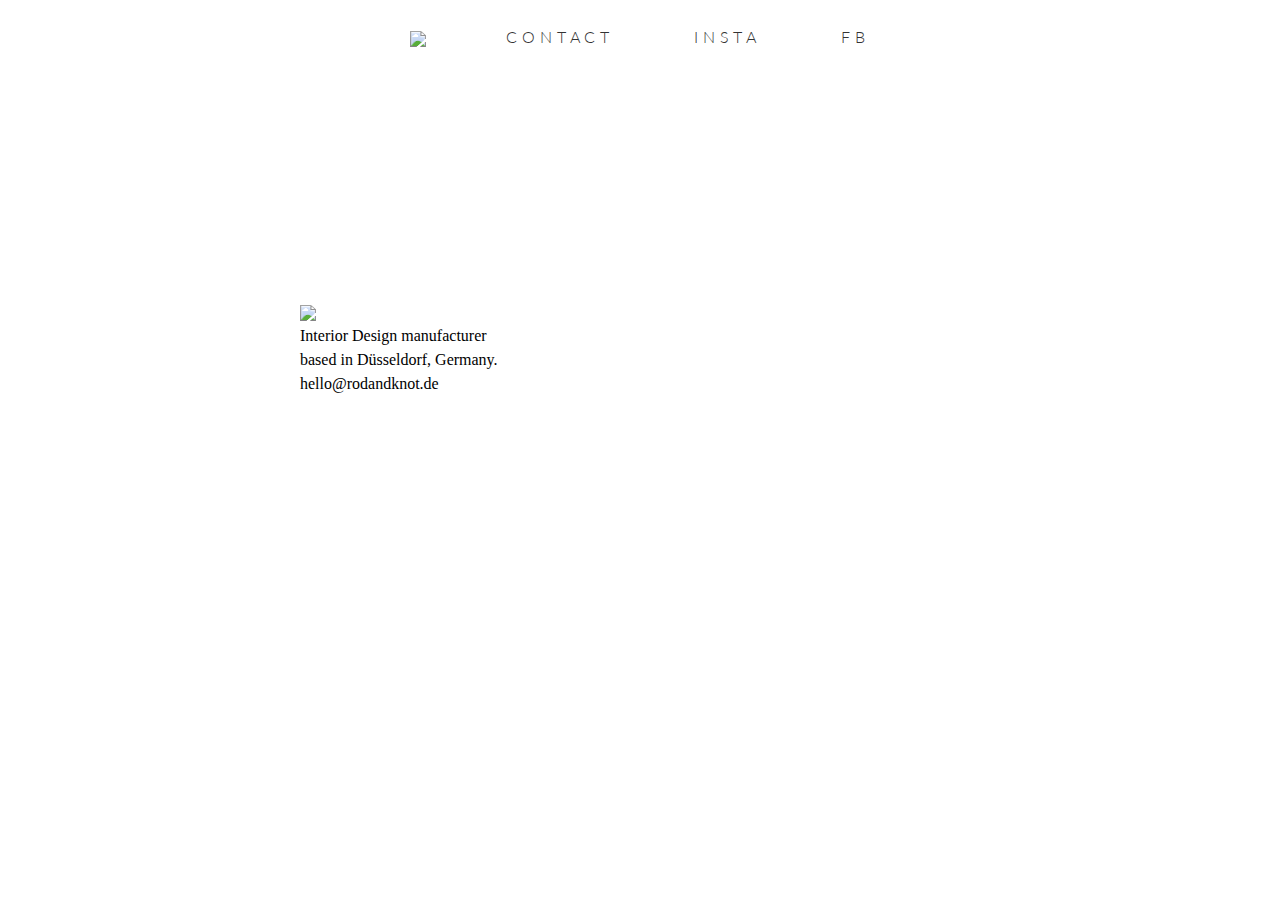
==== contact.html @ e30f8d04 "Add files via upload" ====
<!doctype html>
<html lang="en">
<head>
<meta charset="UTF-8">
<title>Rod and Knot - Contact</title>
<link rel="stylesheet" href="css/idangerous.swiper.css">
<link href='http://fonts.googleapis.com/css?family=Lato:400,300,700,900,400italic' rel='stylesheet' type='text/css'>
<link href="css/style.css" rel="stylesheet" type="text/css">
</head>
 <div id="nav"><a href="index.html"><br> <img style="height:26px;width:auto; margin-bottom:-4px;" src="img/logo.png"></a><a href="contact.html">Contact</a><a href="http://instagram.com/rodandknot" target="_blank">Insta</a><a href="http://facebook.com/rodandknot" target="_blank">FB</a></div>
<body>
<body>
<div style="width:100%;Margin:300px;">
<p style="align:center;">
  <img style="height:48px;width:auto; margin-bottom:-4px;" src="img/logo.png">
<br>Interior Design manufacturer<br>based in Düsseldorf, Germany.
<br>
  hello@rodandknot.de
</p>
</div>
</body>
</html>
---- css/style.css ----
body {
	margin: 0;
	width="100%"
	font-family: 'Lato', sans-serif;
	font-size: 100%;
	line-height: 1.5;
}
#nav {
	left:0;
	top:0;
	position: absolute;
	width: 100%;
	height: 80px;
	z-index: 3;
	background-color: white;
	text-align: center;
	padding:0px;
	margin:0;
}
#nav a {
	color: #333;
	font-family: 'Lato', sans-serif;
	font-weight: 300;
	text-decoration: none;
	font-size: 16px;
	text-transform: uppercase;
	margin: 0 0px 0 80px;
	letter-spacing: 0.3em;
}
#nav a:hover {
	border-bottom: 2px solid #000;
}

#nav a:active {
	border-bottom: 2px solid #000;
}
#nav img{
	border: none;
}
#nav img:hover {
	border: none;
	opacity: .5;
}


@media screen and (max-width: 1100px) {
#nav {
	left:0;
	top:0;
	position: absolute;
	width: 100%;
	height: 100px;
	z-index: 3;
	background-color: white;
	text-align: center;
	padding:0px;
	margin:0;
}
#nav a {
	color: #333;
	font-family: 'Lato', sans-serif;
	font-weight: 300;
	text-decoration: none;
	font-size: 20px;
	text-transform: uppercase;
	margin: 0 0px 0 60px;
	letter-spacing: 0.3em;
}
#nav a:hover {
	border-bottom: 2px solid #000;
}

#nav a:active {
	border-bottom: 2px solid #000;
}
#nav img{
	border: none;
}
#nav img:hover {
	border: none;
	opacity: .5;
}
}
/*
#welcome{
	height: auto;
	width: auto;
	margin-top:23%;
	margin-left: 61%;
	position: fixed;
	z-index: 3;
}
#welcome a{
	font-family: 'Lato', sans-serif;
	background-color: #000;
	font-size: 28px;
	font-weight: bold;
	text-transform: uppercase;
	color: #FFF;
	text-align: left;
	text-decoration:none;
	-webkit-transition: all 1s ease;
	-moz-transition: all 1s ease;
	-o-transition: all 1s ease;
	-ms-transition: all 1s ease;
	transition: all 1s ease;
}
#welcome a:hover{
	font-size: 29px;
}
*/


#footer {
	bottom:0;
	left:0;
	float: left;
	margin-top:30px;
	border-top: 1px solid #555;
	position: absolute;
	padding-top: 20px;
	background-color: white;
	font-size: 10px;
	letter-spacing: 0.2em;
	height: 50px;
	text-align: center;
	width: 100%;
	color: #555;
}
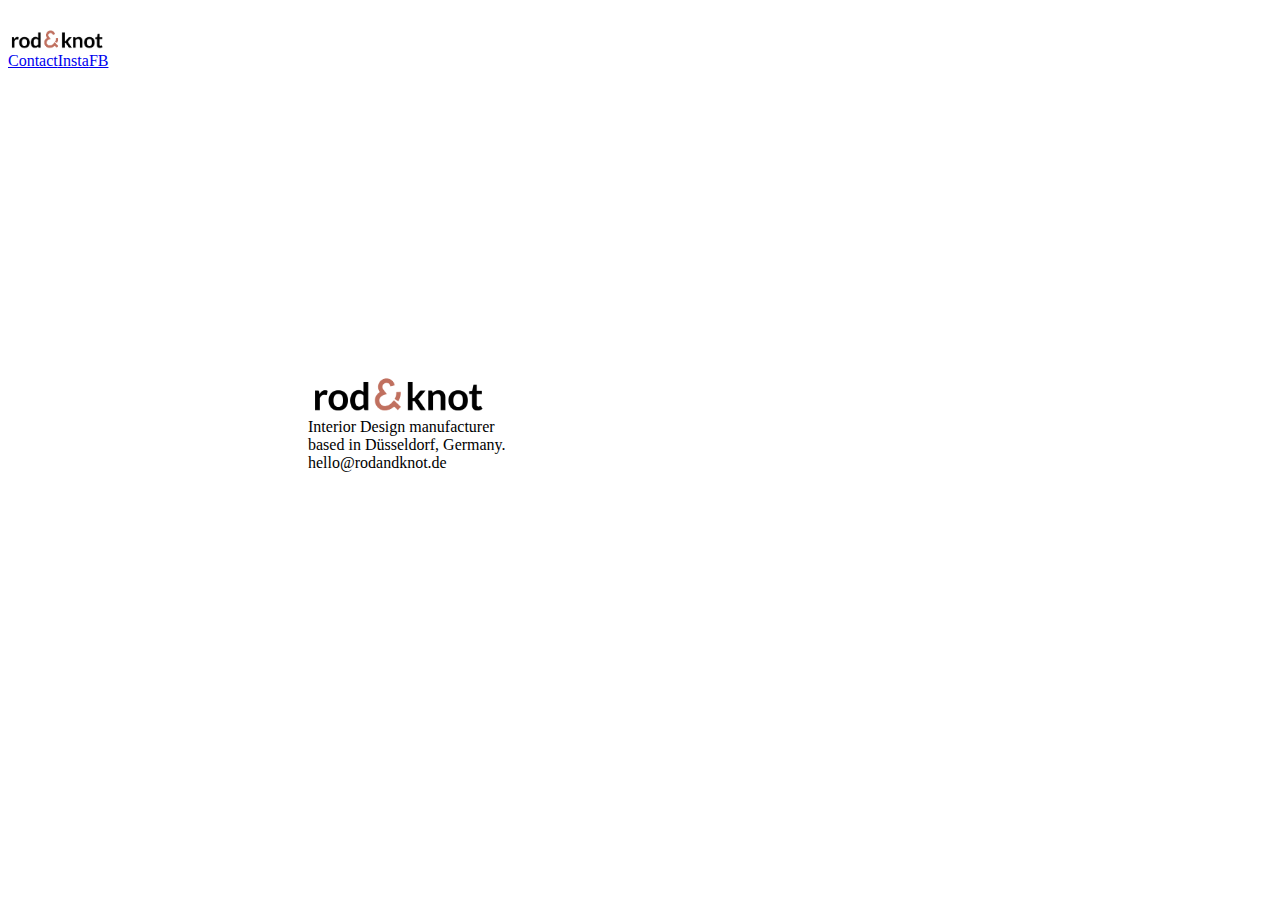
==== commit fd0e0715: "Add files via upload" ====
--- a/contact.html
+++ b/contact.html
@@ -3,11 +3,29 @@
 <head>
 <meta charset="UTF-8">
 <title>Rod and Knot - Contact</title>
+<link rel="shortcut icon" type="image/x-icon" href="/favicon.ico">
+  <meta http-equiv="Content-type" content="text/html;charset=UTF-8"/>
+  <meta name="generator" content="2015.2.1.352"/>
+  <meta name="viewport" content="width=device-width, initial-scale=1.0"/>
+  <link rel="apple-touch-icon" sizes="57x57" href="img/favicon/apple-icon-57x57.png">
+<link rel="apple-touch-icon" sizes="60x60" href="/img/favicon/apple-icon-60x60.png">
+<link rel="apple-touch-icon" sizes="72x72" href="/img/favicon/apple-icon-72x72.png">
+<link rel="apple-touch-icon" sizes="76x76" href="/img/favicon/apple-icon-76x76.png">
+<link rel="apple-touch-icon" sizes="114x114" href="/img/favicon/apple-icon-114x114.png">
+<link rel="apple-touch-icon" sizes="120x120" href="/img/favicon/apple-icon-120x120.png">
+<link rel="apple-touch-icon" sizes="144x144" href="/img/favicon/apple-icon-144x144.png">
+<link rel="apple-touch-icon" sizes="152x152" href="/img/favicon/apple-icon-152x152.png">
+<link rel="apple-touch-icon" sizes="180x180" href="/img/favicon/apple-icon-180x180.png">
+<link rel="icon" type="image/png" sizes="192x192"  href="/img/favicon/android-icon-192x192.png">
+<link rel="icon" type="image/png" sizes="32x32" href="/img/favicon/favicon-32x32.png">
+<link rel="icon" type="image/png" sizes="96x96" href="/img/favicon/favicon-96x96.png">
+<link rel="icon" type="image/png" sizes="16x16" href="/img/favicon/favicon-16x16.png">
 <link rel="stylesheet" href="css/idangerous.swiper.css">
 <link href='http://fonts.googleapis.com/css?family=Lato:400,300,700,900,400italic' rel='stylesheet' type='text/css'>
+<link href="https://fonts.googleapis.com/css?family=Hanuman:700" rel="stylesheet"
 <link href="css/style.css" rel="stylesheet" type="text/css">
 </head>
- <div id="nav"><a href="index.html"><br> <img style="height:26px;width:auto; margin-bottom:-4px;" src="img/logo.png"></a><a href="contact.html">Contact</a><a href="http://instagram.com/rodandknot" target="_blank">Insta</a><a href="http://facebook.com/rodandknot" target="_blank">FB</a></div>
+ <a href="index.html"><br> <img style="height:26px;width:auto; margin-bottom:-4px;" src="img/logo.png"></a><div id="nav"><a href="contact.html">Contact</a><a href="http://instagram.com/rodandknot" target="_blank">Insta</a><a href="http://facebook.com/rodandknot" target="_blank">FB</a></div>
 <body>
 <body>
 <div style="width:100%;Margin:300px;">
--- a/css/style.css
+++ b/css/style.css
@@ -19,7 +19,7 @@
 }
 #nav a {
 	color: #333;
-	font-family: 'Lato', sans-serif;
+	font-family: 'Hanuman', monospace;
 	font-weight: 300;
 	text-decoration: none;
 	font-size: 16px;
@@ -27,7 +27,7 @@
 	margin: 0 0px 0 80px;
 	letter-spacing: 0.3em;
 }
-#nav a:hover {
+#nav p:hover {
 	border-bottom: 2px solid #000;
 }
 
@@ -58,7 +58,7 @@
 }
 #nav a {
 	color: #333;
-	font-family: 'Lato', sans-serif;
+		font-family: 'Hanuman', monospace;
 	font-weight: 300;
 	text-decoration: none;
 	font-size: 20px;
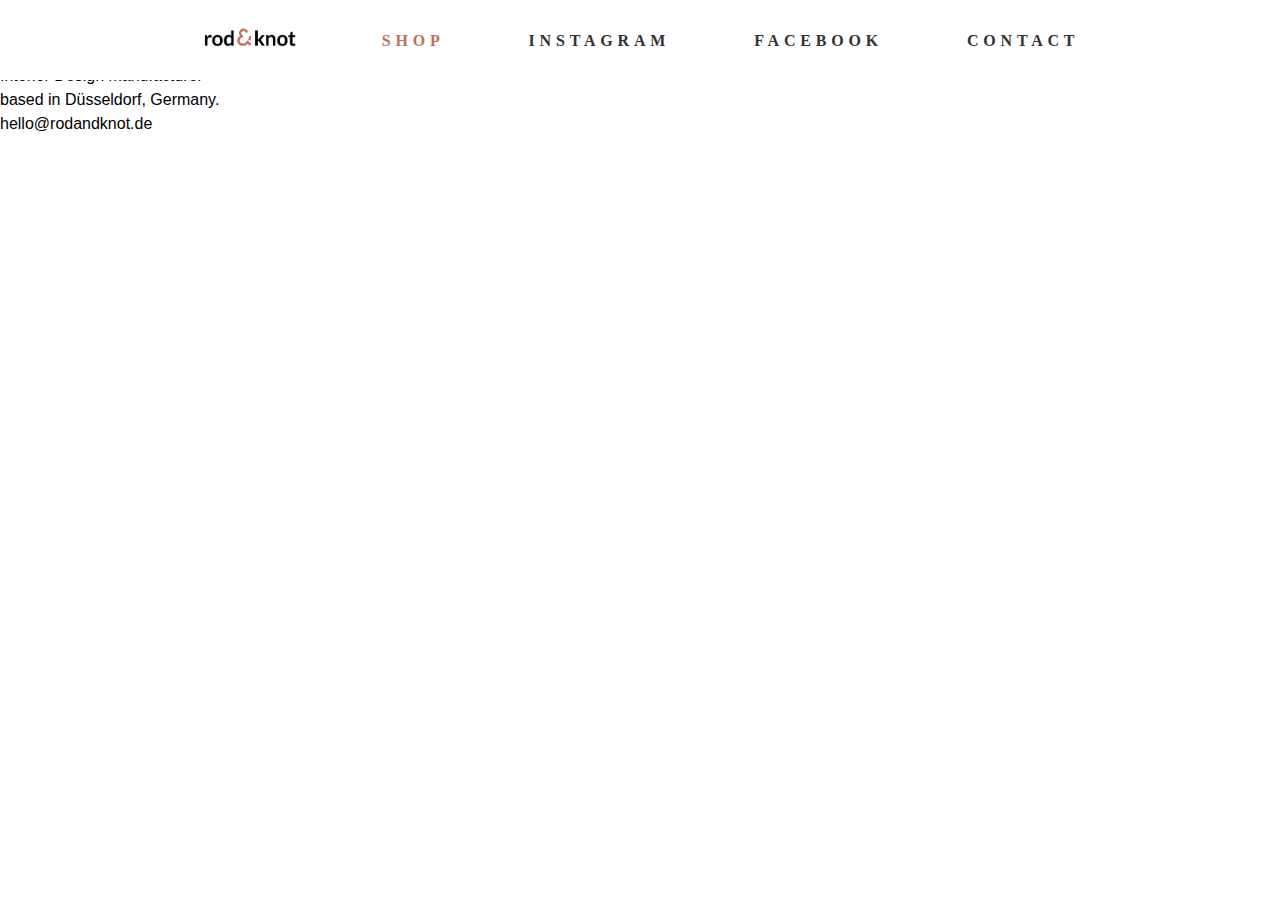
==== commit 06c529e3: "Add files via upload" ====
--- a/contact.html
+++ b/contact.html
@@ -21,16 +21,22 @@
 <link rel="icon" type="image/png" sizes="96x96" href="/img/favicon/favicon-96x96.png">
 <link rel="icon" type="image/png" sizes="16x16" href="/img/favicon/favicon-16x16.png">
 <link rel="stylesheet" href="css/idangerous.swiper.css">
-<link href='http://fonts.googleapis.com/css?family=Lato:400,300,700,900,400italic' rel='stylesheet' type='text/css'>
-<link href="https://fonts.googleapis.com/css?family=Hanuman:700" rel="stylesheet"
+<link href='http://fonts.googleapis.com/css?family=Lato:400,300,700,900,400italic' rel='style' type='text/css'>
+<link href="https://fonts.googleapis.com/css?family=Hanuman:700" rel="style" type="text/css">
 <link href="css/style.css" rel="stylesheet" type="text/css">
 </head>
- <a href="index.html"><br> <img style="height:26px;width:auto; margin-bottom:-4px;" src="img/logo.png"></a><div id="nav"><a href="contact.html">Contact</a><a href="http://instagram.com/rodandknot" target="_blank">Insta</a><a href="http://facebook.com/rodandknot" target="_blank">FB</a></div>
+ <div id="nav">
+   <a style="border:none;" href="index.html"><br> <img style="height:26px;width:auto; margin-bottom:-4px;" src="img/logo.png"></a>
+<a href="https://www.amazon.de/dp/B01MRFH01H" target="_blank" style="color:#c06f5e;"> Shop</a>
+   <a href="http://instagram.com/rodandknot" target="_blank"> Instagram</a>
+   <a href="http://facebook.com/rodandknot" target="_blank"> Facebook</a>
+   <a href="contact.html">Contact</a>
+
+ </div>
 <body>
-<body>
-<div style="width:100%;Margin:300px;">
-<p style="align:center;">
-  <img style="height:48px;width:auto; margin-bottom:-4px;" src="img/logo.png">
+
+<div style="width:100%;Margin-left:auto; margin-right:auto;">
+<p style="align:center;" font-size:35px;>
 <br>Interior Design manufacturer<br>based in Düsseldorf, Germany.
 <br>
   hello@rodandknot.de
--- a/css/style.css
+++ b/css/style.css
@@ -4,6 +4,10 @@
 	font-family: 'Lato', sans-serif;
 	font-size: 100%;
 	line-height: 1.5;
+}
+p{
+font-family: 'Lato', sans-serif;
+
 }
 #nav {
 	left:0;
@@ -19,28 +23,25 @@
 }
 #nav a {
 	color: #333;
-	font-family: 'Hanuman', monospace;
-	font-weight: 300;
+	font-family: 'Hanuman', serif;
+	font-weight: 700;
 	text-decoration: none;
 	font-size: 16px;
 	text-transform: uppercase;
 	margin: 0 0px 0 80px;
 	letter-spacing: 0.3em;
 }
-#nav p:hover {
-	border-bottom: 2px solid #000;
+#nav a:hover {
+	border-bottom: 2px solid #c06f5e;
 }
 
 #nav a:active {
-	border-bottom: 2px solid #000;
+	border-bottom: 2px solid #c06f5e;
 }
 #nav img{
 	border: none;
 }
-#nav img:hover {
-	border: none;
-	opacity: .5;
-}
+
 
 
 @media screen and (max-width: 1100px) {
@@ -49,37 +50,36 @@
 	top:0;
 	position: absolute;
 	width: 100%;
-	height: 100px;
+	height: 105px;
 	z-index: 3;
 	background-color: white;
 	text-align: center;
-	padding:0px;
+	padding-top:10px;
 	margin:0;
 }
 #nav a {
 	color: #333;
-		font-family: 'Hanuman', monospace;
-	font-weight: 300;
+	font-family: 'Hanuman', serif;
+	font-weight: 700;
 	text-decoration: none;
 	font-size: 20px;
 	text-transform: uppercase;
-	margin: 0 0px 0 60px;
+	width:100%;
+	margin: 0 100px 0 100px;
 	letter-spacing: 0.3em;
 }
 #nav a:hover {
-	border-bottom: 2px solid #000;
+	border-bottom: 2px solid #c06f5e;
 }
 
 #nav a:active {
-	border-bottom: 2px solid #000;
+	border-bottom: 2px solid #c06f5e;
 }
 #nav img{
+	padding-bottom:30px;
 	border: none;
 }
-#nav img:hover {
-	border: none;
-	opacity: .5;
-}
+
 }
 /*
 #welcome{
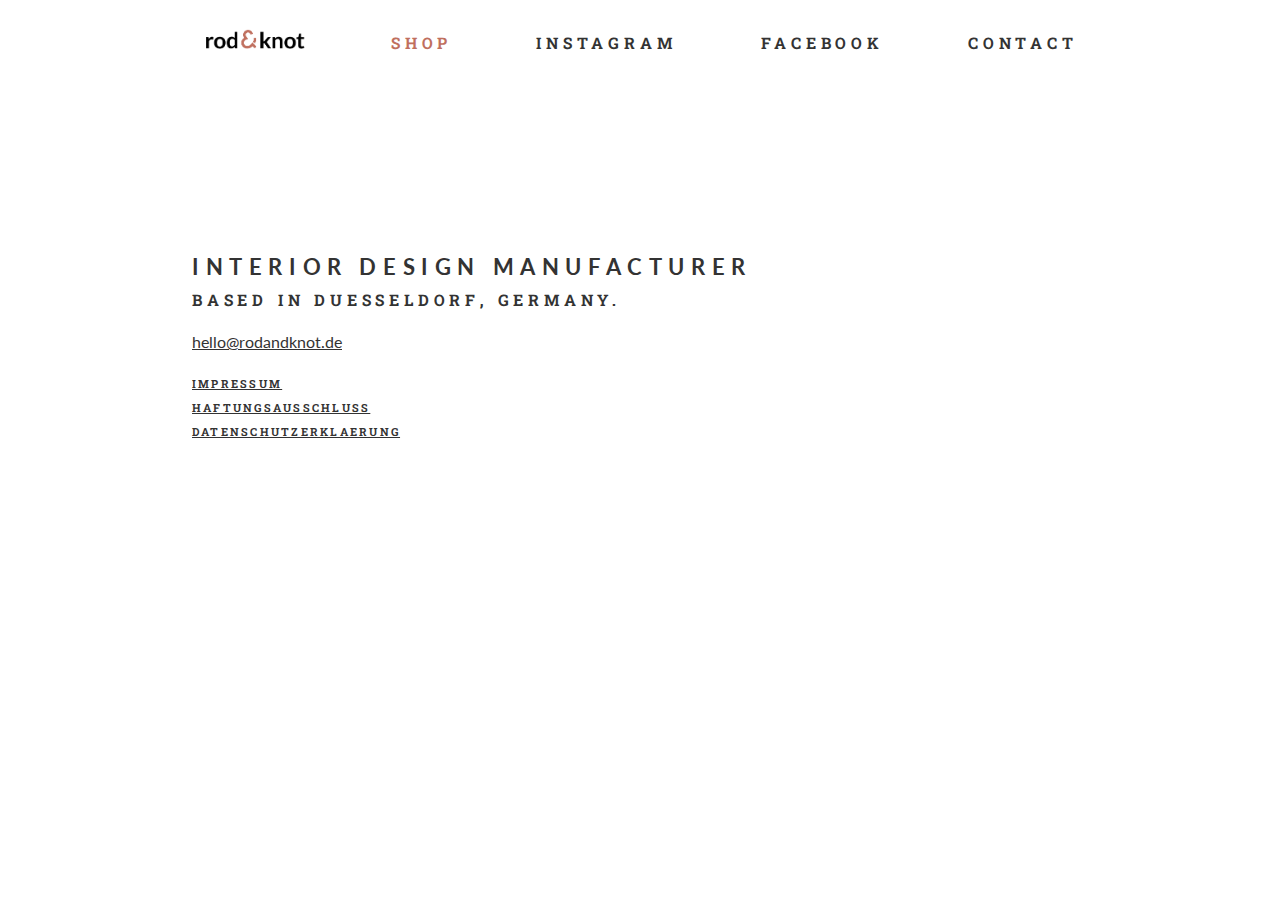
==== commit ad21945b: "Add files via upload" ====
--- a/contact.html
+++ b/contact.html
@@ -2,45 +2,52 @@
 <html lang="en">
 <head>
 <meta charset="UTF-8">
-<title>Rod and Knot - Contact</title>
-<link rel="shortcut icon" type="image/x-icon" href="/favicon.ico">
-  <meta http-equiv="Content-type" content="text/html;charset=UTF-8"/>
+<meta http-equiv="Content-type" content="text/html;charset=UTF-8"/>
   <meta name="generator" content="2015.2.1.352"/>
   <meta name="viewport" content="width=device-width, initial-scale=1.0"/>
+<title>Rod and Knot - Contact</title>
+
+<link rel="shortcut icon" type="image/x-icon" href="img/favicon/favicon.ico">
   <link rel="apple-touch-icon" sizes="57x57" href="img/favicon/apple-icon-57x57.png">
-<link rel="apple-touch-icon" sizes="60x60" href="/img/favicon/apple-icon-60x60.png">
-<link rel="apple-touch-icon" sizes="72x72" href="/img/favicon/apple-icon-72x72.png">
-<link rel="apple-touch-icon" sizes="76x76" href="/img/favicon/apple-icon-76x76.png">
-<link rel="apple-touch-icon" sizes="114x114" href="/img/favicon/apple-icon-114x114.png">
-<link rel="apple-touch-icon" sizes="120x120" href="/img/favicon/apple-icon-120x120.png">
-<link rel="apple-touch-icon" sizes="144x144" href="/img/favicon/apple-icon-144x144.png">
-<link rel="apple-touch-icon" sizes="152x152" href="/img/favicon/apple-icon-152x152.png">
-<link rel="apple-touch-icon" sizes="180x180" href="/img/favicon/apple-icon-180x180.png">
-<link rel="icon" type="image/png" sizes="192x192"  href="/img/favicon/android-icon-192x192.png">
-<link rel="icon" type="image/png" sizes="32x32" href="/img/favicon/favicon-32x32.png">
-<link rel="icon" type="image/png" sizes="96x96" href="/img/favicon/favicon-96x96.png">
-<link rel="icon" type="image/png" sizes="16x16" href="/img/favicon/favicon-16x16.png">
-<link rel="stylesheet" href="css/idangerous.swiper.css">
-<link href='http://fonts.googleapis.com/css?family=Lato:400,300,700,900,400italic' rel='style' type='text/css'>
-<link href="https://fonts.googleapis.com/css?family=Hanuman:700" rel="style" type="text/css">
+<link rel="apple-touch-icon" sizes="60x60" href="img/favicon/apple-icon-60x60.png">
+<link rel="apple-touch-icon" sizes="72x72" href="img/favicon/apple-icon-72x72.png">
+<link rel="apple-touch-icon" sizes="76x76" href="img/favicon/apple-icon-76x76.png">
+<link rel="apple-touch-icon" sizes="114x114" href="img/favicon/apple-icon-114x114.png">
+<link rel="apple-touch-icon" sizes="120x120" href="img/favicon/apple-icon-120x120.png">
+<link rel="apple-touch-icon" sizes="144x144" href="img/favicon/apple-icon-144x144.png">
+<link rel="apple-touch-icon" sizes="152x152" href="img/favicon/apple-icon-152x152.png">
+<link rel="apple-touch-icon" sizes="180x180" href="img/favicon/apple-icon-180x180.png">
+<link rel="icon" type="image/png" sizes="192x192"  href="img/favicon/android-icon-192x192.png">
+<link rel="icon" type="image/png" sizes="32x32" href="img/favicon/favicon-32x32.png">
+<link rel="icon" type="image/png" sizes="96x96" href="img/favicon/favicon-96x96.png">
+<link rel="icon" type="image/png" sizes="16x16" href="img/favicon/favicon-16x16.png">
+<link href="https://fonts.googleapis.com/css?family=Hanuman:700" rel="stylesheet" type='text/css'>
+<link href='http://fonts.googleapis.com/css?family=Lato:400,300,700,900,400italic' rel='stylesheet' type='text/css'>
 <link href="css/style.css" rel="stylesheet" type="text/css">
 </head>
  <div id="nav">
-   <a style="border:none;" href="index.html"><br> <img style="height:26px;width:auto; margin-bottom:-4px;" src="img/logo.png"></a>
-<a href="https://www.amazon.de/dp/B01MRFH01H" target="_blank" style="color:#c06f5e;"> Shop</a>
+   <a style="border:none;" href="index.html"><br> <img style="height:28px;width:auto; margin-bottom:-4px;" src="img/logo.png"></a>
+<a href="https://www.amazon.de/dp/B01MRFH01H/ref=as_li_ss_tl?ie=UTF8&linkCode=ll1&tag=rodandknotde-21&linkId=3b4ea21153abc56c34a3446af1fd7c10" target="_blank" style="color:#c06f5e;">Shop</a>
    <a href="http://instagram.com/rodandknot" target="_blank"> Instagram</a>
    <a href="http://facebook.com/rodandknot" target="_blank"> Facebook</a>
    <a href="contact.html">Contact</a>
 
  </div>
 <body>
+<div id="impressum">
+<p style="align:center;" font-size:35px;>
+<br><h1>Interior Design manufacturer</h1>
+<h2 style="margin-top:0px;">based in Duesseldorf, Germany.</h2>
+  <p>
+  	<a class="link" href="mailto:hello@rodandknot.de?subject=feedback">hello@rodandknot.de</a><p>
+<a href="impressum.html">Impressum</a>
+  <br><a href="haftungsausschluss.html">Haftungsausschluss</a>
+  <br><a href="datenschutz.html">Datenschutzerklaerung</a>
+  <br><br>
 
-<div style="width:100%;Margin-left:auto; margin-right:auto;">
-<p style="align:center;" font-size:35px;>
-<br>Interior Design manufacturer<br>based in Düsseldorf, Germany.
-<br>
-  hello@rodandknot.de
+
 </p>
+
 </div>
 </body>
 </html>
--- a/css/style.css
+++ b/css/style.css
@@ -5,10 +5,53 @@
 	font-size: 100%;
 	line-height: 1.5;
 }
+
 p{
 font-family: 'Lato', sans-serif;
+}
 
+a {
+	color: #333;
+	font-family: 'Hanuman', serif;
+	font-weight: 700;
+	font-size:0.7em;
+	text-transform: uppercase;
+	letter-spacing: 0.2em;
 }
+a:hover {
+	text-decoration-color: #c06f5e;
+	color: #c06f5e;
+}
+h1{	color: #333;
+	font-family: 'Lato', sans-serif;
+	font-weight: 700;
+	text-decoration: none;
+	font-size: 22px;
+	text-transform: uppercase;
+	margin: 30px 0px 7px 0px;
+	letter-spacing: 0.3em;}
+
+h2{	color: #333;
+	font-family: 'Hanuman', serif;
+	font-weight: 700;
+	text-decoration: none;
+	font-size: 16px;
+	text-transform: uppercase;
+	margin: 30px 0px 7px 0px;
+	letter-spacing: 0.3em;}
+
+.link {
+	font-family: 'Lato', sans-serif;
+	font-weight: 400;
+	font-size:100%;
+	text-transform: none;
+	letter-spacing: 0em;
+}
+.link:hover {
+		text-decoration-color: #c06f5e;
+		color: #c06f5e;
+	}
+
 #nav {
 	left:0;
 	top:0;
@@ -19,7 +62,7 @@
 	background-color: white;
 	text-align: center;
 	padding:0px;
-	margin:0;
+	margin:0px;
 }
 #nav a {
 	color: #333;
@@ -42,7 +85,14 @@
 	border: none;
 }
 
-
+#impressum{
+	position:absolute;
+	top:20%;
+	width:70%;
+	margin-left:15%;
+	margin-right:15%;
+		font-family: 'Lato', sans-serif;
+}
 
 @media screen and (max-width: 1100px) {
 #nav {
@@ -79,7 +129,14 @@
 	padding-bottom:30px;
 	border: none;
 }
-
+#impressum{
+	font-family: 'Lato', sans-serif;
+	position:absolute;
+	top:50%;
+	width:90%;
+	margin-left:16px;
+	margin-right:16px;
+	text-align:center;
 }
 /*
 #welcome{
